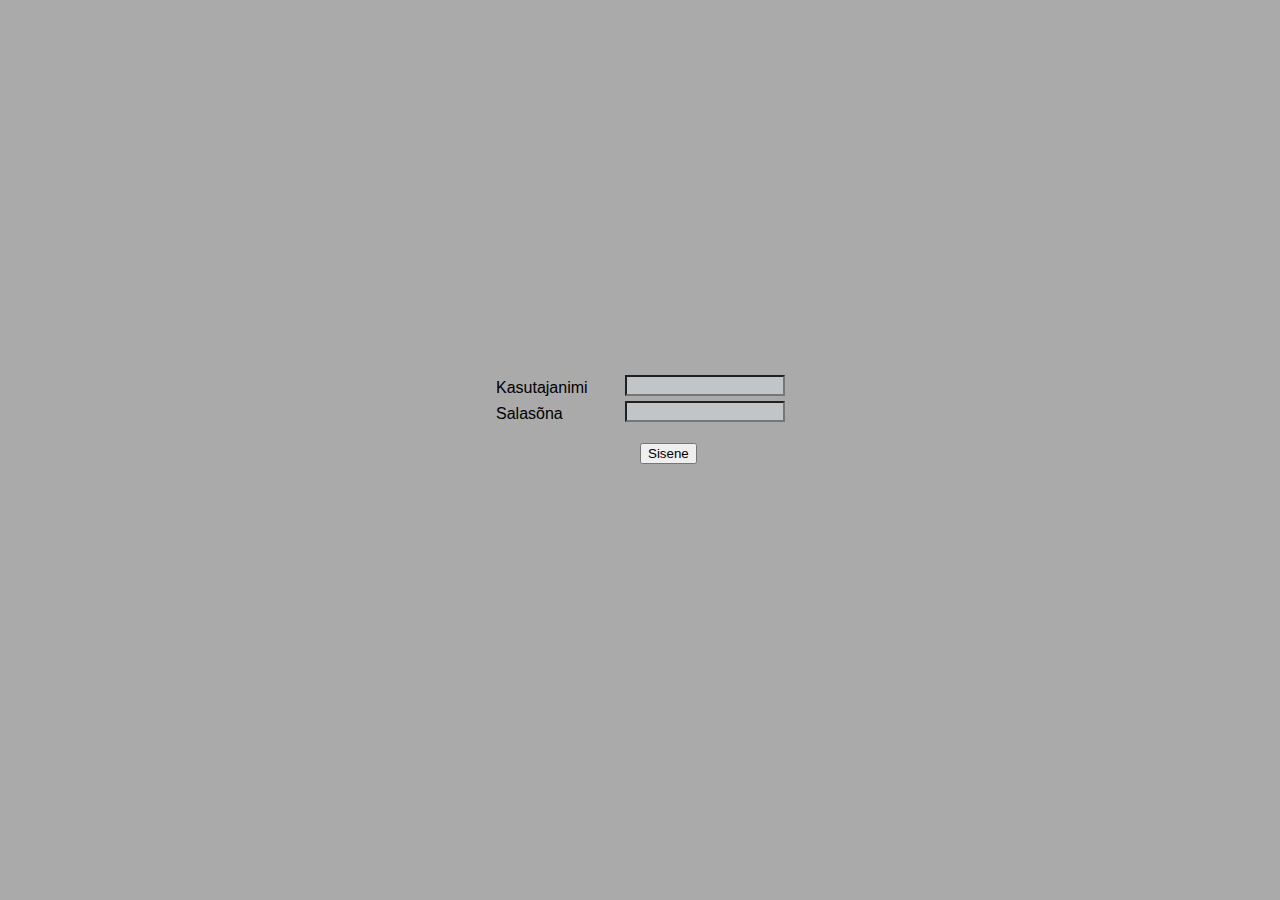
==== web/index.html @ bc07c599 "first files" ====
<!DOCTYPE html>
<html>
<head>
<title>Sõidupäevik Login</title>
<meta content="text/html; charset=UTF-8" http-equiv="Content-Type">
<link rel="stylesheet" type="text/css" href="school.css">
<script src="hmac-sha1.js"></script>
<script src="sha1.js"></script>
<script src="schoolScript.js"></script>
</head>
<body id = body onload="main_init()">
</body>
</html>
---- web/school.css ----
html, body{margin:0;padding:0;border:0;height:100%;width:100%;}
html {background:#aaaaaa;}
#login li{
	border:0; margin:0;padding:0; list-style:none;
}
.frame{
	height: 600px;
	width: 800px;
	margin-top: -300px;
	margin-left: -400px;
	top: 50%;
	left: 50%;
	position: absolute;
}

.top_header {
	width: 100%;
	height: 150px;
	/*
	font-size: 16px;
	line-height: 30px;
	text-align: right;
	margin: -10px;
	*/
}

.left_header{
	background-image:url("images/Vertical_line.png");
	background-repeat:no-repeat;
	background-position:right;
	background-size: 13px 100%;
	width: 200px;
	height: 420px;
	font-size: 22px;
}

.left_header .table .tr_a{
	TEXT-DECORATION: none;
	color: black;
}

.right_header{
	width: 600px;
	height: 420px;
	margin-left: 200px;
	margin-top: -420px;
}

.bottom_header{
	width: 100%;
	height: 30px;
}
#login{
font-family: tahoma,arial,Kalimati,Helvetica,"Lucida Grande",sans-serif;
/*background-image:url("car.png");*/
background-size:100%;
height:150px;
width:320px;
margin-top:-75px;
margin-left:-160px;
top:50%;
left:50%;
position:absolute;
}
.feedback {
    color: red;
    font-size: 16px;
    height: 30px;
    line-height: 30px;
    text-align: center;
}
#login label {
margin-left: 5%;
font-size:100%;
line-height:26px;
display:block;
overflow:auto;
}
#login label input{
color: #030303;
background-color: #C2C5C7;
margin-right:5%;
float:right;
width:50%;
}
#loginSubmit {
margin-top: 5%;
margin-left: 50%;
}
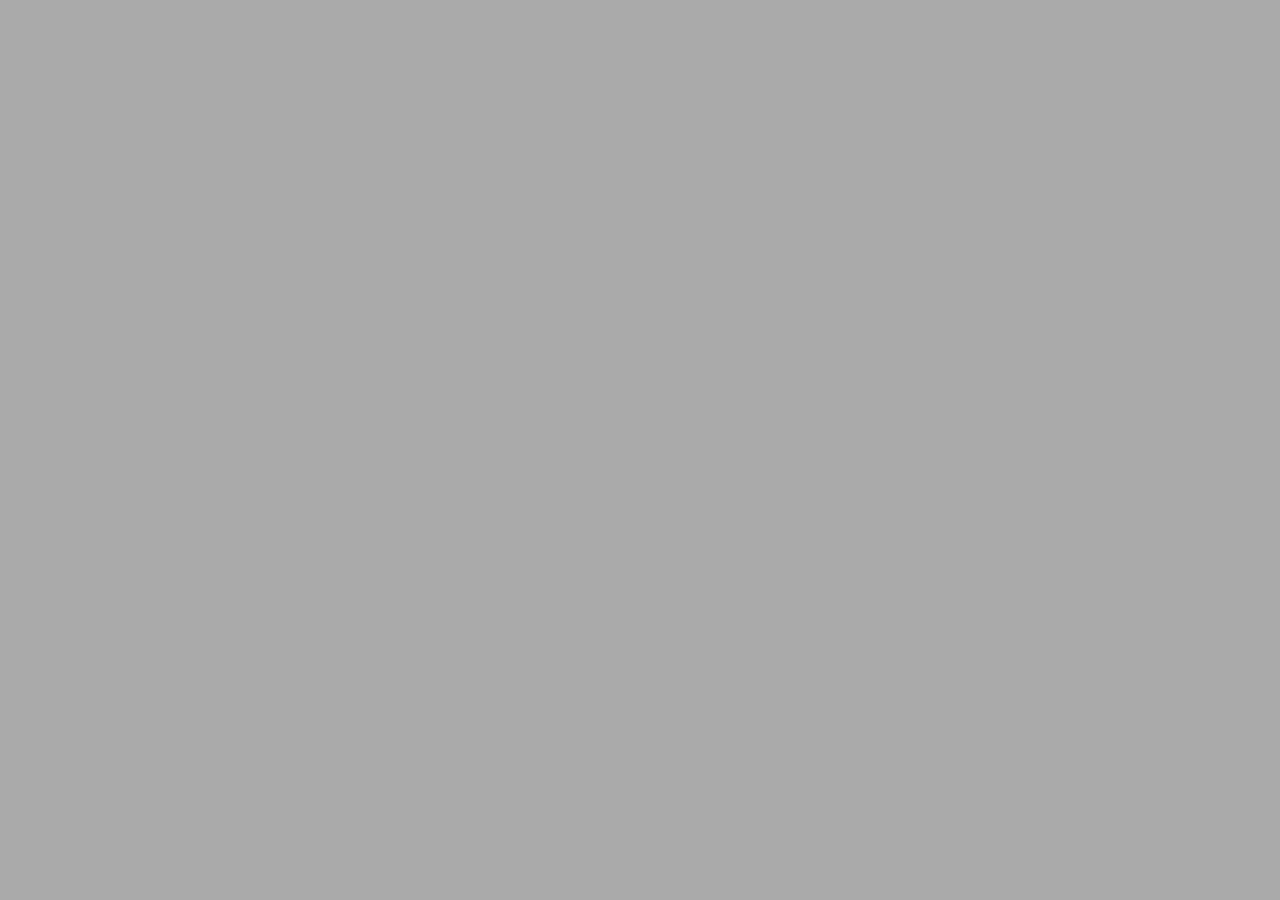
==== commit 606a6272: "updated files" ====
(no text change in the page or its own stylesheets)
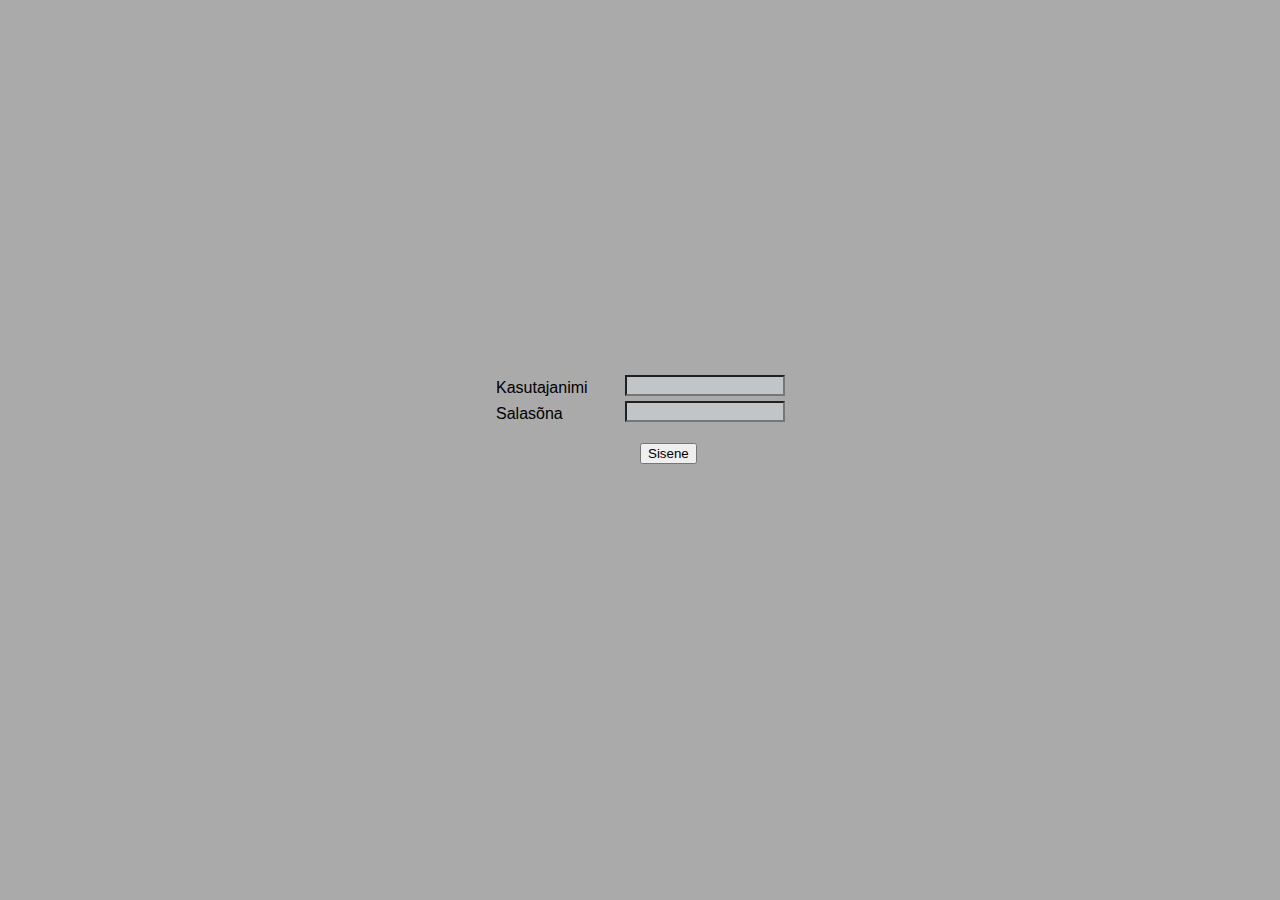
==== commit 5b1d68f3: "Update web/index.html" ====
--- a/web/index.html
+++ b/web/index.html
@@ -1,7 +1,7 @@
 <!DOCTYPE html>
 <html>
 <head>
-<title>Sõidupäevik Login</title>
+<title>Kooli kell</title>
 <meta content="text/html; charset=UTF-8" http-equiv="Content-Type">
 <link rel="stylesheet" type="text/css" href="school.css">
 <script src="hmac-sha1.js"></script>
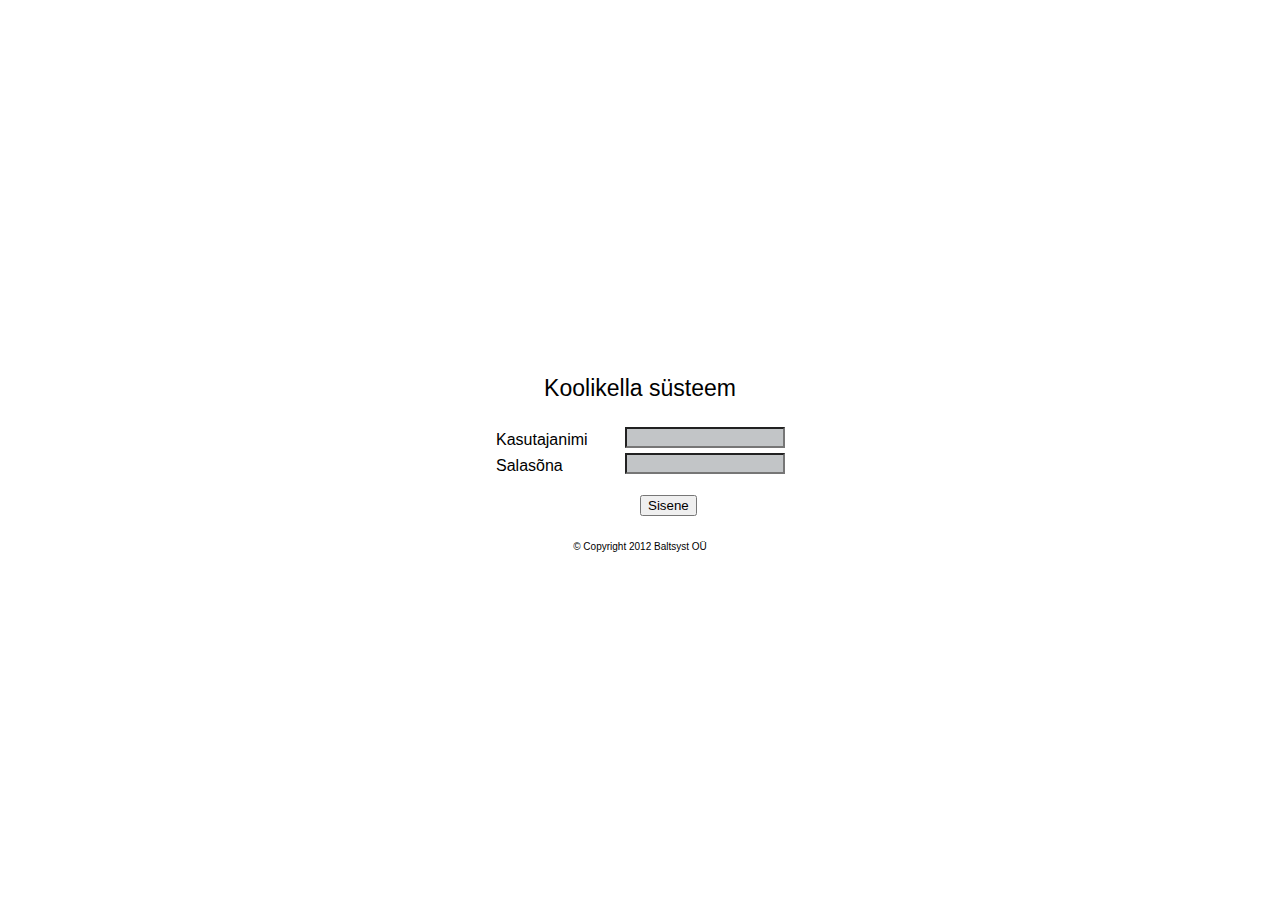
==== commit 7838d703: "major udate" ====
--- a/web/index.html
+++ b/web/index.html
@@ -1,7 +1,7 @@
 <!DOCTYPE html>
 <html>
 <head>
-<title>Kooli kell</title>
+<title>Koolikella süsteem</title>
 <meta content="text/html; charset=UTF-8" http-equiv="Content-Type">
 <link rel="stylesheet" type="text/css" href="school.css">
 <script src="hmac-sha1.js"></script>
--- a/web/school.css
+++ b/web/school.css
@@ -1,9 +1,10 @@
 html, body{margin:0;padding:0;border:0;height:100%;width:100%;}
-html {background:#aaaaaa;}
+/*html {background:#aaaaaa;}*/
 #login li{
 	border:0; margin:0;padding:0; list-style:none;
 }
 .frame{
+	/*
 	height: 600px;
 	width: 800px;
 	margin-top: -300px;
@@ -11,11 +12,18 @@
 	top: 50%;
 	left: 50%;
 	position: absolute;
+	*/
+	height: 600px;
+	width: 800px;
+	left: 5%;
+	position: absolute;
 }
 
 .top_header {
+	background-image:url("2.png");
 	width: 100%;
 	height: 150px;
+	margin-left: 30px;
 	/*
 	font-size: 16px;
 	line-height: 30px;
@@ -29,7 +37,7 @@
 	background-repeat:no-repeat;
 	background-position:right;
 	background-size: 13px 100%;
-	width: 200px;
+	width: 140px;
 	height: 420px;
 	font-size: 22px;
 }
@@ -40,16 +48,27 @@
 }
 
 .right_header{
-	width: 600px;
+	overflow: auto;
+	overflow-x: hidden;
+	width: 660px;
 	height: 420px;
-	margin-left: 200px;
+	margin-left: 140px;
 	margin-top: -420px;
 }
 
 .bottom_header{
+	font-family: verdana,arial,Trebuchet MS;
+	text-align: center;
+	font-size: 12px;
 	width: 100%;
 	height: 30px;
 }
+
+#schoolsystem {
+	text-align:center;
+	font-size:23px;
+}
+
 #login{
 font-family: tahoma,arial,Kalimati,Helvetica,"Lucida Grande",sans-serif;
 /*background-image:url("car.png");*/
@@ -62,6 +81,11 @@
 left:50%;
 position:absolute;
 }
+
+#login form {
+margin-top: 25px;
+}
+
 .feedback {
     color: red;
     font-size: 16px;
@@ -87,3 +111,8 @@
 margin-top: 5%;
 margin-left: 50%;
 }
+#copyright{
+text-align: center;
+font-size: 10px;
+margin-top: 25px;
+}
